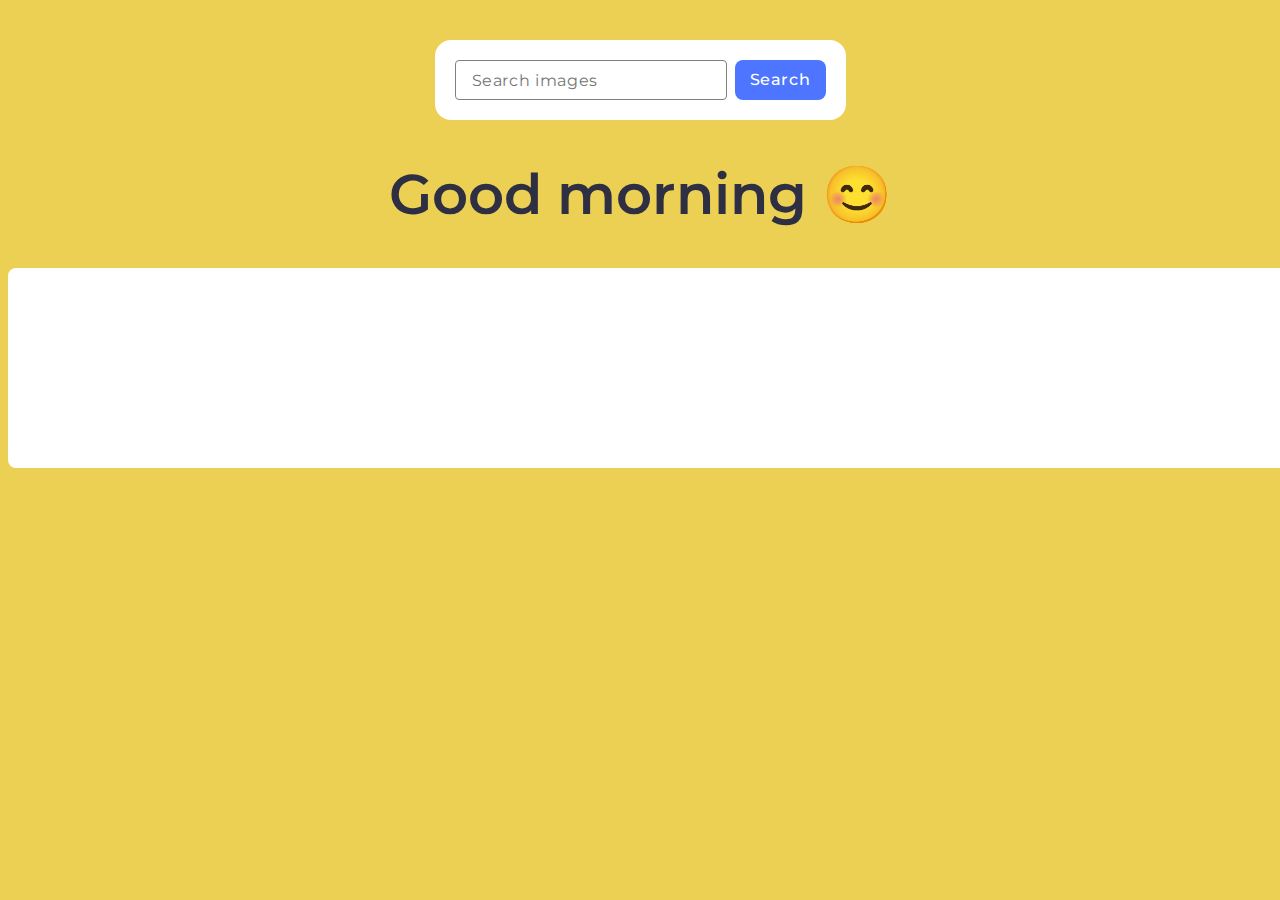
==== src/index.html @ 81bb0aee "Initial commit" ====
<!DOCTYPE html>
<html lang="en">

<head>
  <meta charset="UTF-8" />
  <meta name="viewport" content="width=device-width, initial-scale=1.0" />
  <title>goit-js-hw-11</title>
  <link rel="stylesheet" href="./css/styles.css" />
</head>

<body>
  <form class="form">
    <input class="input" type="text" name="query" placeholder="Search images" autocomplete="off">
    <button class="button" type="submit">Search</button>
  </form>
  <div class="loader">Loading images, please wait...</div>
  <div class="type">Good morning &#x1F60A;</div>
  <div class="gallery"></div>
  <script type="module" src="./main.js"></script>
</body>

</html>
---- src/css/styles.css ----
/**
  |============================
  | include css partials with
  | default @import url()
  |============================
*/
@import url('./reset.css');
@import url('https://fonts.googleapis.com/css2?family=Montserrat:ital,wght@0,100..900;1,100..900&family=Roboto:wght@300;400;700&family=Work+Sans:ital,wght@0,100..900;1,100..900&display=block');

body {
  font-family: 'Montserrat', sans-serif;
  font-size: 16px;
  font-weight: 400;
  font-style: normal;
}

* {
  box-sizing: border-box;
}

body {
  background-color: rgb(236, 208, 84);
}

.form {
  width: 411px;
  margin: 40px auto;
  background-color: #fff;
  padding: 20px;
  display: flex;
  align-items: center;
  border-radius: 16px;
}

.input {
  width: 272px;
  height: 40px;
  border-radius: 4px;
  border: 1px solid #808080;
  color: #808080;
  font-family: Montserrat;
  font-size: 16px;
  font-style: normal;
  font-weight: 400;
  line-height: 24px; /* 150% */
  letter-spacing: 0.64px;
  padding: 8px 16px;
  outline: none;
}

.input:hover {
  border-color: #000;
}

.input:active {
  border-color: #4e75ff;
}

.button {
  margin-left: 8px;
  color: #fff;
  font-family: Montserrat;
  font-size: 16px;
  font-style: normal;
  font-weight: 500;
  line-height: 24px;
  letter-spacing: 0.64px;
  border: none;
  display: flex;
  justify-content: center;
  align-items: center;
  border-radius: 8px;
  background-color: #4e75ff;
  width: 91px;
  height: 40px;
}

.gallery {
  margin: 0 auto;
  width: 1440px;
  min-height: 200px;
  padding: 24px 156px;
  display: grid;
  grid-template-columns: repeat(3, 360px);
  gap: 24px;
  background-color: #ffffff;
  border-radius: 8px;
}

.gallery-image {
  width: 360px;
  height: 200px;
  object-fit: cover;
  border-radius: 8px;
  border: 1px solid #808080;
}

.type {
  font-size: 56px;
  color: #2e2f42;
  font-family: Montserrat;
  font-style: normal;
  font-weight: 600;
  text-align: center;
  margin-bottom: 40px;
}

.link {
  position: relative;
  display: flex;
  justify-content: center;
}

.info {
  display: flex;
  justify-content: space-between;
  position: absolute;
  bottom: 1px;
  background-color: #fff;
  border-bottom-left-radius: 8px;
  border-bottom-right-radius: 8px;
  padding: 4px 25px 4px 20px;
  width: 357px;
  height: 48px;
  z-index: 11;
}

.info-title {
  color: #2e2f42;
  font-family: Montserrat;
  font-size: 12px;
  font-style: normal;
  font-weight: 600;
  line-height: 16px;
  letter-spacing: 0.48px;
  text-align: center;
}

.info-text {
  color: #2e2f42;
  font-family: Montserrat;
  font-size: 12px;
  font-style: normal;
  font-weight: 400;
  line-height: 24px;
  letter-spacing: 0.48px;
  text-align: center;
}

.loader {
  display: none;
  margin: 40px auto;
  text-align: center;
  background-color: #fff;
  border-radius: 16px;
  padding: 20px;
  width: 300px;
}

.sl-wrapper.simple-lightbox .sl-image img {
  border-radius: 16px;
  margin: 0 auto;
}

.sl-wrapper.simple-lightbox {
  background-color: rgba(46, 47, 66, 0.8);
}

.sl-wrapper.simple-lightbox .sl-close {
  color: #fff;
  font-family: 'Montserrat', sans-serif;
  font-size: 32px;
}

.sl-wrapper.simple-lightbox .sl-counter {
  color: #fff;
  line-height: 24px;
  letter-spacing: 0.64px;
}

.sl-wrapper.simple-lightbox .sl-navigation button.sl-next {
  font-size: 24px;
  color: #fff;
}

.sl-wrapper.simple-lightbox .sl-navigation button.sl-prev {
  font-size: 24px;
  color: #fff;
}

.sl-wrapper .sl-image .sl-caption {
  border-bottom-left-radius: 16px;
  border-bottom-right-radius: 16px;
}
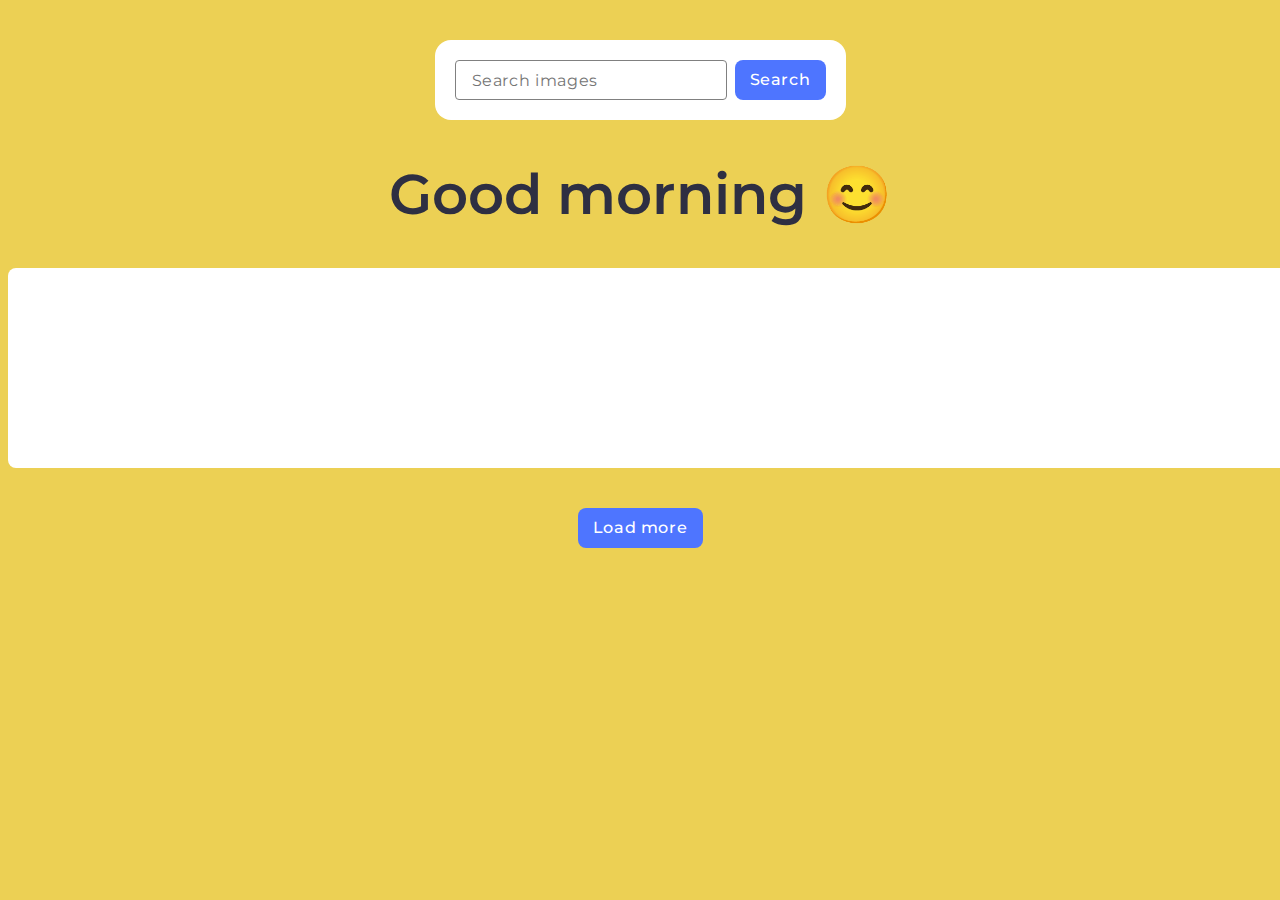
==== commit b6da420b: "1" ====
--- a/src/index.html
+++ b/src/index.html
@@ -13,9 +13,13 @@
     <input class="input" type="text" name="query" placeholder="Search images" autocomplete="off">
     <button class="button" type="submit">Search</button>
   </form>
-  <div class="loader">Loading images, please wait...</div>
+
   <div class="type">Good morning &#x1F60A;</div>
   <div class="gallery"></div>
+  <div class="button-container">
+    <div class="loader">Loading images, please wait...</div>
+    <button class="js-load-more button">Load more</button>
+  </div>
   <script type="module" src="./main.js"></script>
 </body>
 
--- a/src/css/styles.css
+++ b/src/css/styles.css
@@ -192,3 +192,9 @@
   border-bottom-left-radius: 16px;
   border-bottom-right-radius: 16px;
 }
+
+.js-load-more.button {
+  /* display: none; */
+  width: 125px;
+  margin: 40px auto;
+}
